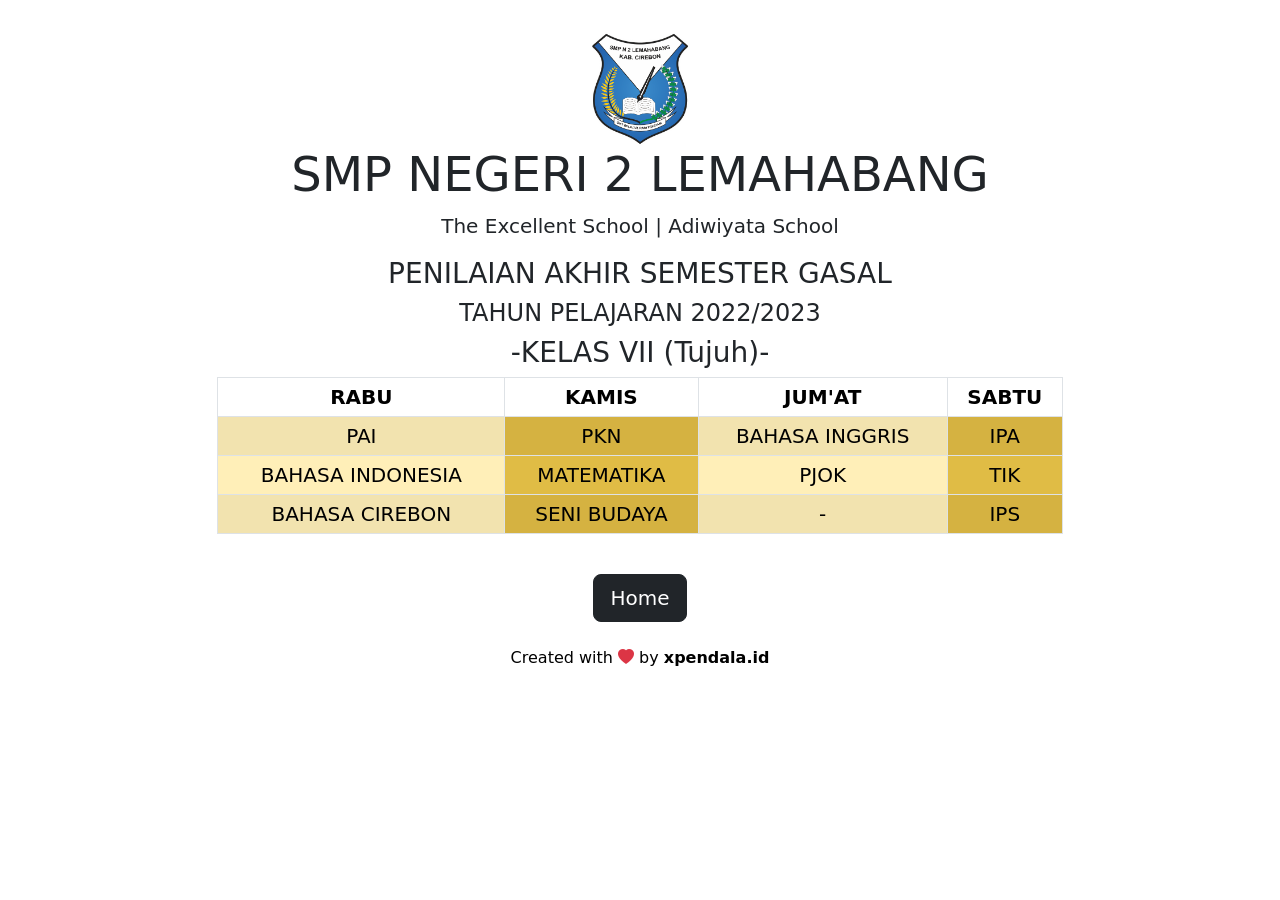
==== index1.html @ f18d3716 "first commit" ====
<!DOCTYPE html>
<html lang="en">
  <head>
    <!-- Required meta tags -->
    <meta charset="utf-8" />
    <meta name="viewport" content="width=device-width, initial-scale=1" />

    <!-- Bootstrap CSS -->
    <link href="https://cdn.jsdelivr.net/npm/bootstrap@5.1.1/dist/css/bootstrap.min.css" rel="stylesheet" integrity="sha384-F3w7mX95PdgyTmZZMECAngseQB83DfGTowi0iMjiWaeVhAn4FJkqJByhZMI3AhiU" crossorigin="anonymous" />

    <!-- Boostrap Icon -->
    <link rel="stylesheet" href="https://cdn.jsdelivr.net/npm/bootstrap-icons@1.5.0/font/bootstrap-icons.css" />

    <!-- mycss -->
    <link rel="stylesheet" href="style.css" />

    <title>SMP NEGERI 2 LEMAHABANG</title>
  </head>

  <body id="home">

    
  
    <!-- jumbotron -->
    <section class="jumbotron text-center">
      <img src="img/logo.png" alt="SMP NEGERI 2 LEMAHABANG" width="100" />
      <h3 class="display-5">SMP NEGERI 2 LEMAHABANG</h3>
      <p class="lead">The Excellent School | Adiwiyata School</p>
      <h3>PENILAIAN AKHIR SEMESTER GASAL</h3>
      <h4>TAHUN PELAJARAN 2022/2023</h4>
   </section>
    <!-- akhir jumbotron -->

    <!-- Kelas 7 -->
    <section class="table-responsive">
      <div class="countainer">
        <div class="row text-center">
          <div class="col">
            <h3 class="text-dark">-KELAS VII (Tujuh)-</h3>
          </div>
        </div>
      </div>
      <div class="row justify-content-center fs-5 text-center">
        <div class="col-lg-8">
          <table class="table table-sm table-bordered table-striped table-hover">
            <thead>
              <tr style="background-color: rgb(46, 1, 88); color: aliceblue;">
                <th scope="col">RABU</th>
                <th scope="col">KAMIS</th>
                <th scope="col">JUM'AT</th>
                <th scope="col">SABTU</th>
              </tr>
              </tr>
            </thead>
            <tbody>
              <tr>
              <td style="background-color:rgb(255, 239, 184);"><a target="_blank" href="https://forms.gle/Ya6GHbUDaAZqP4ea7" class="text-decoration-none text-black">PAI</a></td>
              <td style="background-color:rgb(224, 188, 69);"><a target="_blank" href="https://forms.gle/NtctGZFFPwR3rHZV6" class="text-decoration-none text-black">PKN</a></td>
              <td style="background-color:rgb(255, 239, 184);"><a target="_blank" href="https://forms.gle/79VhAaEximpDrmo76" class="text-decoration-none text-black">BAHASA INGGRIS</a></td>
              <td style="background-color:rgb(224, 188, 69);"><a target="_blank" href="https://forms.gle/Sdp2PFzq55dq4tJz7" class="text-decoration-none text-black">IPA</a></td>
              </tr>
              <tr>
                <td style="background-color:rgb(255, 239, 184);"><a target="_blank" href="https://forms.gle/n1BRqoB8jfZu7wNR6" class="text-decoration-none text-black">BAHASA INDONESIA</a></td>
                <td style="background-color:rgb(224, 188, 69);"><a target="_blank" href="https://forms.gle/Jf1fLMMwgxHbF1jT8" class="text-decoration-none text-black">MATEMATIKA</a></td>
                <td style="background-color:rgb(255, 239, 184);"><a target="_blank" href="https://forms.gle/TTVvxbSrdxhGjYs69" class="text-decoration-none text-black">PJOK</a></td>
                <td style="background-color:rgb(224, 188, 69);"><a target="_blank" href="https://forms.gle/aByD9kkn4z9cGZaT9" class="text-decoration-none text-black">TIK</a></td>
              </tr>
              <tr>
                <td style="background-color:rgb(255, 239, 184);"><a target="_blank" href="https://forms.gle/SGQpNS7TSneCqXjR9" class="text-decoration-none text-black">BAHASA CIREBON</a></td>
                <td style="background-color:rgb(224, 188, 69);"><a target="_blank" href="https://forms.gle/HCLeM7R9yxVkH5Aa8" class="text-decoration-none text-black">SENI BUDAYA</a></td>
                <td style="background-color:rgb(255, 239, 184);"><a target="_blank" href="#" class="text-decoration-none text-black">-</a></td>
                <td style="background-color:rgb(224, 188, 69);"><a target="_blank" href="https://forms.gle/TmpxHj12aMC9j6qV7" class="text-decoration-none text-black">IPS</a></td>
              </tr>
             
            </tbody>
          </table>
        </div>
      </div>
    </section>
    <!-- akhir tabel 7-->
<br>
    <section class="button">
      <div class="countainer">
        <div class="row text-center">
          <div class="col">
            <a href="index.html" class="text-decoration-none text-black"><button type="button" class="btn btn-dark btn-lg">Home</button></a>
          </div>
        </div>
      </div>
    </section>

<br>
    <!-- footer -->
    <footer class="text-black text-center pb-5">
      <p>Created with <i class="bi bi-heart-fill text-danger"></i> by <a target="_blank" href="https://www.instagram.com/xpendala.id/" class="text-black fw-bold text-decoration-none">xpendala.id</a></p>
    </footer>
    <!-- akhir footer -->
    <script src="https://cdn.jsdelivr.net/npm/bootstrap@5.1.1/dist/js/bootstrap.bundle.min.js" integrity="sha384-/bQdsTh/da6pkI1MST/rWKFNjaCP5gBSY4sEBT38Q/9RBh9AH40zEOg7Hlq2THRZ" crossorigin="anonymous"></script>
  </body>
</html>
---- style.css ----
.jumbotron {
  padding-top: 2rem;
}
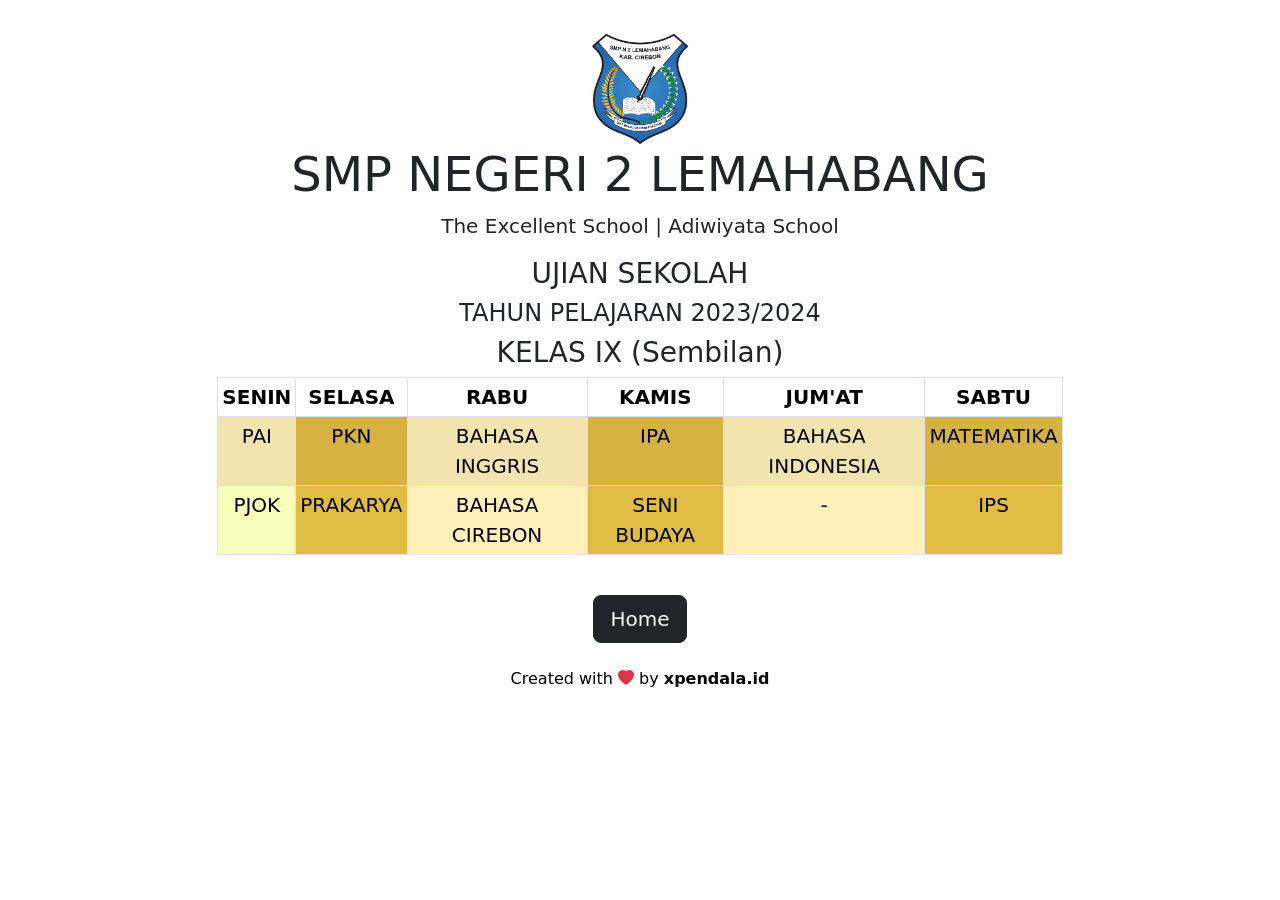
==== commit 1ad4235b: "update terbaru" ====
--- a/index1.html
+++ b/index1.html
@@ -26,8 +26,8 @@
       <img src="img/logo.png" alt="SMP NEGERI 2 LEMAHABANG" width="100" />
       <h3 class="display-5">SMP NEGERI 2 LEMAHABANG</h3>
       <p class="lead">The Excellent School | Adiwiyata School</p>
-      <h3>PENILAIAN AKHIR SEMESTER GASAL</h3>
-      <h4>TAHUN PELAJARAN 2022/2023</h4>
+      <h3>UJIAN SEKOLAH</h3>
+      <h4>TAHUN PELAJARAN 2023/2024</h4>
    </section>
     <!-- akhir jumbotron -->
 
@@ -36,7 +36,7 @@
       <div class="countainer">
         <div class="row text-center">
           <div class="col">
-            <h3 class="text-dark">-KELAS VII (Tujuh)-</h3>
+            <h3 class="text-dark">KELAS IX (Sembilan)</h3>
           </div>
         </div>
       </div>
@@ -45,6 +45,8 @@
           <table class="table table-sm table-bordered table-striped table-hover">
             <thead>
               <tr style="background-color: rgb(46, 1, 88); color: aliceblue;">
+                <th scope="col">SENIN</th>
+                <th scope="col">SELASA</th>
                 <th scope="col">RABU</th>
                 <th scope="col">KAMIS</th>
                 <th scope="col">JUM'AT</th>
@@ -58,14 +60,12 @@
               <td style="background-color:rgb(224, 188, 69);"><a target="_blank" href="https://forms.gle/NtctGZFFPwR3rHZV6" class="text-decoration-none text-black">PKN</a></td>
               <td style="background-color:rgb(255, 239, 184);"><a target="_blank" href="https://forms.gle/79VhAaEximpDrmo76" class="text-decoration-none text-black">BAHASA INGGRIS</a></td>
               <td style="background-color:rgb(224, 188, 69);"><a target="_blank" href="https://forms.gle/Sdp2PFzq55dq4tJz7" class="text-decoration-none text-black">IPA</a></td>
+              <td style="background-color:rgb(255, 239, 184);"><a target="_blank" href="https://forms.gle/n1BRqoB8jfZu7wNR6" class="text-decoration-none text-black">BAHASA INDONESIA</a></td>
+              <td style="background-color:rgb(224, 188, 69);"><a target="_blank" href="https://forms.gle/Jf1fLMMwgxHbF1jT8" class="text-decoration-none text-black">MATEMATIKA</a></td>
               </tr>
               <tr>
-                <td style="background-color:rgb(255, 239, 184);"><a target="_blank" href="https://forms.gle/n1BRqoB8jfZu7wNR6" class="text-decoration-none text-black">BAHASA INDONESIA</a></td>
-                <td style="background-color:rgb(224, 188, 69);"><a target="_blank" href="https://forms.gle/Jf1fLMMwgxHbF1jT8" class="text-decoration-none text-black">MATEMATIKA</a></td>
-                <td style="background-color:rgb(255, 239, 184);"><a target="_blank" href="https://forms.gle/TTVvxbSrdxhGjYs69" class="text-decoration-none text-black">PJOK</a></td>
-                <td style="background-color:rgb(224, 188, 69);"><a target="_blank" href="https://forms.gle/aByD9kkn4z9cGZaT9" class="text-decoration-none text-black">TIK</a></td>
-              </tr>
-              <tr>
+                <td style="background-color:rgb(248, 255, 184);"><a target="_blank" href="https://forms.gle/TTVvxbSrdxhGjYs69" class="text-decoration-none text-black">PJOK</a></td>
+                <td style="background-color:rgb(224, 188, 69);"><a target="_blank" href="https://forms.gle/aByD9kkn4z9cGZaT9" class="text-decoration-none text-black">PRAKARYA</a></td>
                 <td style="background-color:rgb(255, 239, 184);"><a target="_blank" href="https://forms.gle/SGQpNS7TSneCqXjR9" class="text-decoration-none text-black">BAHASA CIREBON</a></td>
                 <td style="background-color:rgb(224, 188, 69);"><a target="_blank" href="https://forms.gle/HCLeM7R9yxVkH5Aa8" class="text-decoration-none text-black">SENI BUDAYA</a></td>
                 <td style="background-color:rgb(255, 239, 184);"><a target="_blank" href="#" class="text-decoration-none text-black">-</a></td>
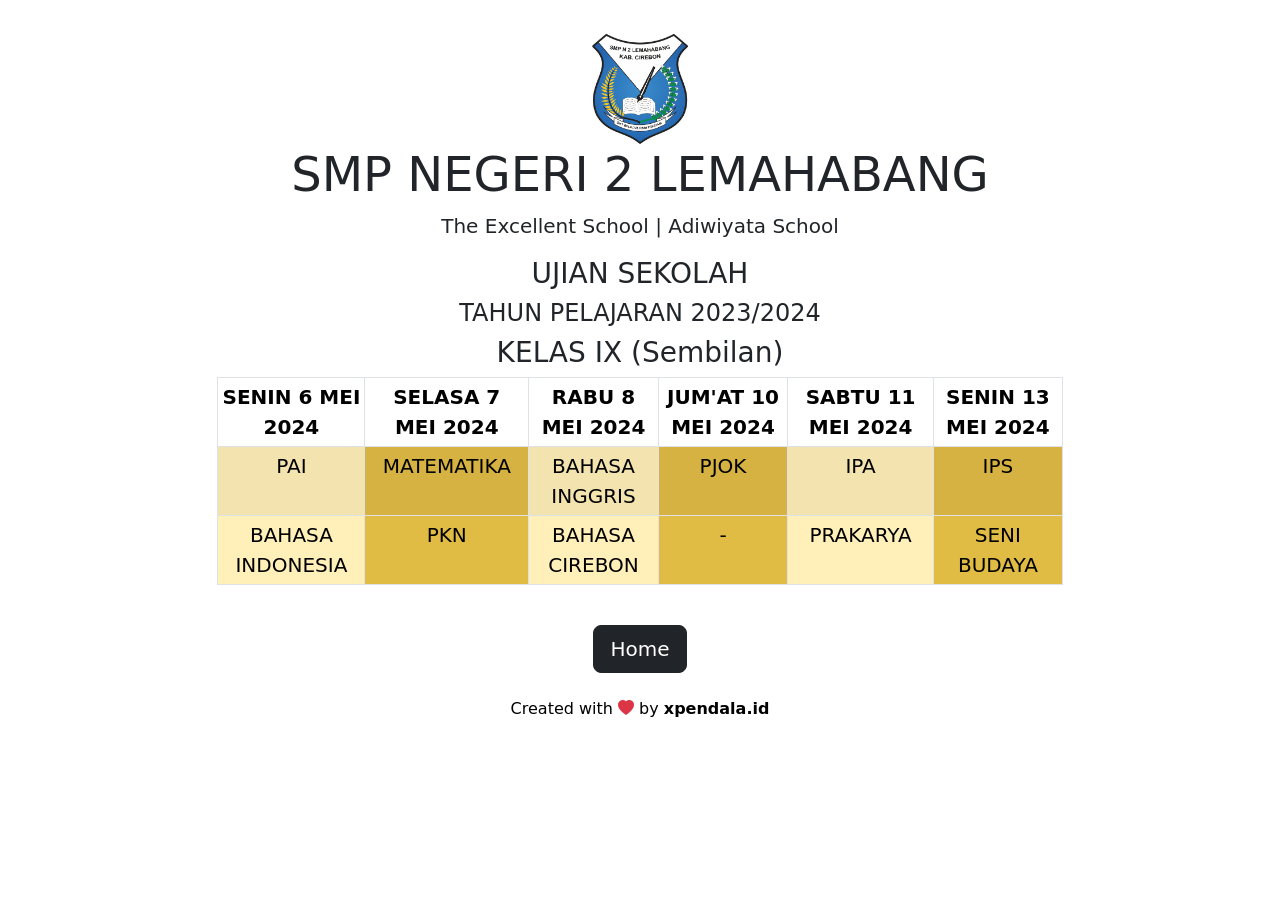
==== commit c9b00d41: "update terbaru" ====
--- a/index1.html
+++ b/index1.html
@@ -45,31 +45,31 @@
           <table class="table table-sm table-bordered table-striped table-hover">
             <thead>
               <tr style="background-color: rgb(46, 1, 88); color: aliceblue;">
-                <th scope="col">SENIN</th>
-                <th scope="col">SELASA</th>
-                <th scope="col">RABU</th>
-                <th scope="col">KAMIS</th>
-                <th scope="col">JUM'AT</th>
-                <th scope="col">SABTU</th>
+                <th scope="col">SENIN 6 MEI 2024</th>
+                <th scope="col">SELASA 7 MEI 2024</th>
+                <th scope="col">RABU 8 MEI 2024</th>
+                <th scope="col">JUM'AT 10 MEI 2024</th>
+                <th scope="col">SABTU 11 MEI 2024</th>
+                <th scope="col">SENIN 13 MEI 2024</th>
               </tr>
               </tr>
             </thead>
             <tbody>
               <tr>
-              <td style="background-color:rgb(255, 239, 184);"><a target="_blank" href="https://forms.gle/Ya6GHbUDaAZqP4ea7" class="text-decoration-none text-black">PAI</a></td>
-              <td style="background-color:rgb(224, 188, 69);"><a target="_blank" href="https://forms.gle/NtctGZFFPwR3rHZV6" class="text-decoration-none text-black">PKN</a></td>
-              <td style="background-color:rgb(255, 239, 184);"><a target="_blank" href="https://forms.gle/79VhAaEximpDrmo76" class="text-decoration-none text-black">BAHASA INGGRIS</a></td>
-              <td style="background-color:rgb(224, 188, 69);"><a target="_blank" href="https://forms.gle/Sdp2PFzq55dq4tJz7" class="text-decoration-none text-black">IPA</a></td>
-              <td style="background-color:rgb(255, 239, 184);"><a target="_blank" href="https://forms.gle/n1BRqoB8jfZu7wNR6" class="text-decoration-none text-black">BAHASA INDONESIA</a></td>
-              <td style="background-color:rgb(224, 188, 69);"><a target="_blank" href="https://forms.gle/Jf1fLMMwgxHbF1jT8" class="text-decoration-none text-black">MATEMATIKA</a></td>
+              <td style="background-color:rgb(255, 239, 184);"><a target="_blank" href="https://forms.gle/JVL1ZjHJbegiymXT8" class="text-decoration-none text-black">PAI</a></td>
+              <td style="background-color:rgb(224, 188, 69);"><a target="_blank" href="https://forms.gle/JRRpTS7ctd1cC7JB6" class="text-decoration-none text-black">MATEMATIKA</a></td>
+              <td style="background-color:rgb(255, 239, 184);"><a target="_blank" href="https://forms.gle/TfocPPEmkTemrirT8" class="text-decoration-none text-black">BAHASA INGGRIS</a></td>
+              <td style="background-color:rgb(224, 188, 69);"><a target="_blank" href="https://forms.gle/8K9QUKAnNR3DTeH97" class="text-decoration-none text-black">PJOK</a></td>
+              <td style="background-color:rgb(255, 239, 184);"><a target="_blank" href="https://forms.gle/vVTAnHhNbEa1DeeP8" class="text-decoration-none text-black">IPA</a></td>
+              <td style="background-color:rgb(224, 188, 69);"><a target="_blank" href="https://forms.gle/mWhcxFCbRCsWJPzu9" class="text-decoration-none text-black">IPS</a></td>
               </tr>
               <tr>
-                <td style="background-color:rgb(248, 255, 184);"><a target="_blank" href="https://forms.gle/TTVvxbSrdxhGjYs69" class="text-decoration-none text-black">PJOK</a></td>
-                <td style="background-color:rgb(224, 188, 69);"><a target="_blank" href="https://forms.gle/aByD9kkn4z9cGZaT9" class="text-decoration-none text-black">PRAKARYA</a></td>
-                <td style="background-color:rgb(255, 239, 184);"><a target="_blank" href="https://forms.gle/SGQpNS7TSneCqXjR9" class="text-decoration-none text-black">BAHASA CIREBON</a></td>
-                <td style="background-color:rgb(224, 188, 69);"><a target="_blank" href="https://forms.gle/HCLeM7R9yxVkH5Aa8" class="text-decoration-none text-black">SENI BUDAYA</a></td>
-                <td style="background-color:rgb(255, 239, 184);"><a target="_blank" href="#" class="text-decoration-none text-black">-</a></td>
-                <td style="background-color:rgb(224, 188, 69);"><a target="_blank" href="https://forms.gle/TmpxHj12aMC9j6qV7" class="text-decoration-none text-black">IPS</a></td>
+                <td style="background-color:rgb(255, 239, 184);"><a target="_blank" href="https://forms.gle/wTFHKSVqxQuyv2T77" class="text-decoration-none text-black">BAHASA INDONESIA</a></td>
+                <td style="background-color:rgb(224, 188, 69);"><a target="_blank" href="https://forms.gle/Nm6v2N2DEt7oBrwp7" class="text-decoration-none text-black">PKN</a></td>
+                <td style="background-color:rgb(255, 239, 184);"><a target="_blank" href="https://forms.gle/Djbzq7WFbVXWbyiF8" class="text-decoration-none text-black">BAHASA CIREBON</a></td>
+                <td style="background-color:rgb(224, 188, 69);"><a target="_blank" href="#" class="text-decoration-none text-black">-</a></td>
+                <td style="background-color:rgb(255, 239, 184);"><a target="_blank" href="https://forms.gle/A37xgoZyxaD4Pstk6" class="text-decoration-none text-black">PRAKARYA</a></td>
+                <td style="background-color:rgb(224, 188, 69);"><a target="_blank" href="https://forms.gle/dqG8H8wdhojXQ7Xt7" class="text-decoration-none text-black">SENI BUDAYA</a></td>
               </tr>
              
             </tbody>
